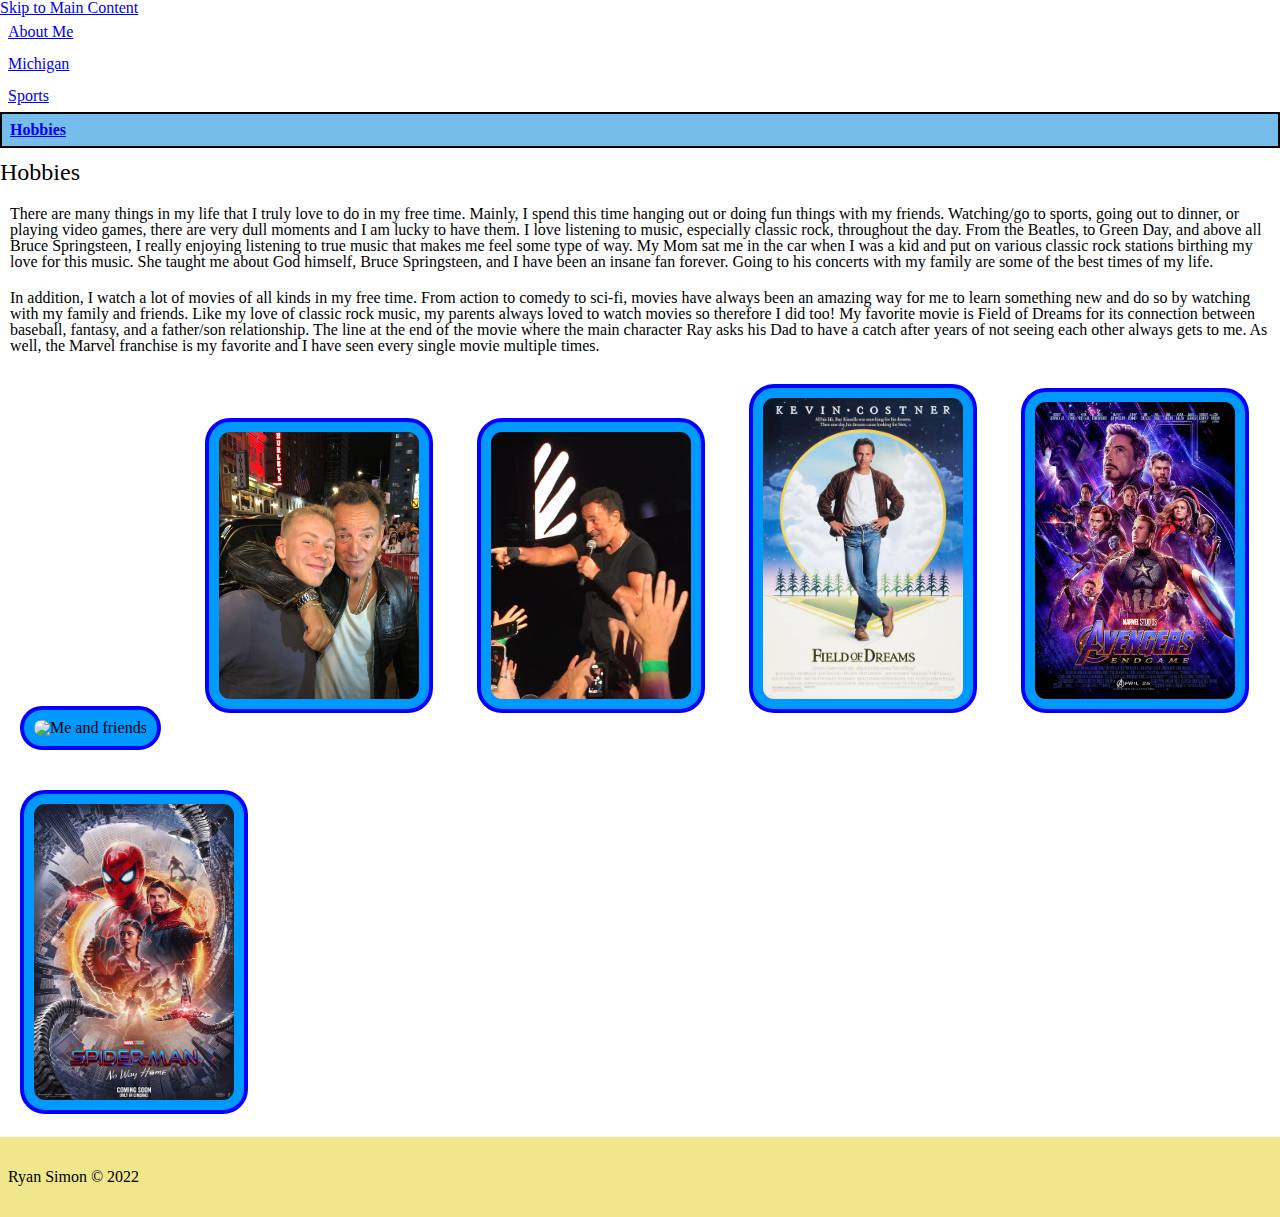
==== hobbies.html @ 8686733b "Add files via upload" ====
<!DOCTYPE html>
<html lang="en">
<head>
    <meta charset="UTF-8">
    <meta http-equiv="X-UA-Compatible" content="IE=edge">
    <meta name="viewport" content="width=device-width, initial-scale=1.0">
    <link rel="icon" href="images/favicon.png">
    <link rel="stylesheet" href="css/html5reset.css">
    <link rel="stylesheet" href="css/style.css">
    <title>Hobbies</title>
</head>
<body>
    <a class = "skip" href="#main">Skip to Main Content</a>
    <header>
        <nav>
            <ul>
                <li><a href = "index.html" >About Me</a></li>
                <li><a href = "michigan.html">Michigan</a></li>
                <li><a href = "sports.html">Sports</a></li>
                <li class="active"><a href = "hobbies.html">Hobbies</a></li>
            </ul>
        </nav>
        <h1 id='main'>Hobbies</h1>
    </header>

    <main>
        <div>
            <p>
                There are many things in my life that I truly love to do in my free time. Mainly,
                I spend this time hanging out or doing fun things with my friends. Watching/go to sports, 
                going out to dinner, or playing video games, there are very dull moments and I am lucky to have 
                them. I love listening to music, especially classic rock, throughout the day. From the Beatles,
                to Green Day, and above all Bruce Springsteen, I really enjoying listening to true music that
                makes me feel some type of way. My Mom sat me in the car when I was a kid and put on various
                classic rock stations birthing my love for this music. She taught me about  God himself, Bruce Springsteen,
                and I have been an insane fan forever. Going to his concerts with my family are some of the best times of my life.
            </p>
        </div>

        <div>
            <p>
                In addition, I watch a lot of movies of all kinds in my free time. From action to comedy to sci-fi,
                movies have always been an amazing way for me to learn something new and do so by watching with my family and 
                friends. Like my love of classic rock music, my parents always loved to watch movies so therefore I did too! My favorite 
                movie is <em>Field of Dreams</em> for its connection between baseball, fantasy, and a father/son relationship. The line
                at the end of the movie where the main character Ray asks his Dad to have a catch after years of not seeing each other always
                gets to me. As well, the Marvel franchise is my favorite and I have seen every single movie multiple times.
            </p>
        </div>

        <img src="images/friends.jpeg" alt="Me and friends">
        <img src="images/brucespringsteenandme.jpeg" alt="Me and Bruce Springsteen">
        <img src="images/brucespringsteen.JPG" alt="Favorite musical artist: Bruce Springsteen">
        <img src="images/fieldofdreams.jpg" alt="Favorite movie: Field of Dreams">
        <img src="images/avengersendgame.jpg" alt="Avengers Endgame">
        <img src="images/spidermannowayhome.jpg" alt="Spiderman No Way Home">

    </main>

    <footer>
        <p>Ryan Simon &copy; 2022</p>
    </footer>
</body>
</html>
---- css/style.css ----
h1{
    font-size: 24px;
    margin: 12px 0;
}

footer{
    background-color: khaki;
    padding: 32px 8px;
}

.active{
    background-color: rgb(119, 189, 235);
    font-weight: bold;
    border: 2px solid black; 
}

img{
    width: 200px;
    margin: 20px 20px;
    padding: 10px;
    border: 4px solid blue;
    border-radius: 25px;
    background-color: rgb(0, 153, 255);
}

img:hover{
    filter: sepia();
    border: dashed; 
 } 

video{
    width: 300px;
    border: 4px solid red;
    border-radius: 20px;
}

.page {
    background-color: yellow;
}

div {
    padding: 10px;
}

nav li{
    padding: 8px;
}
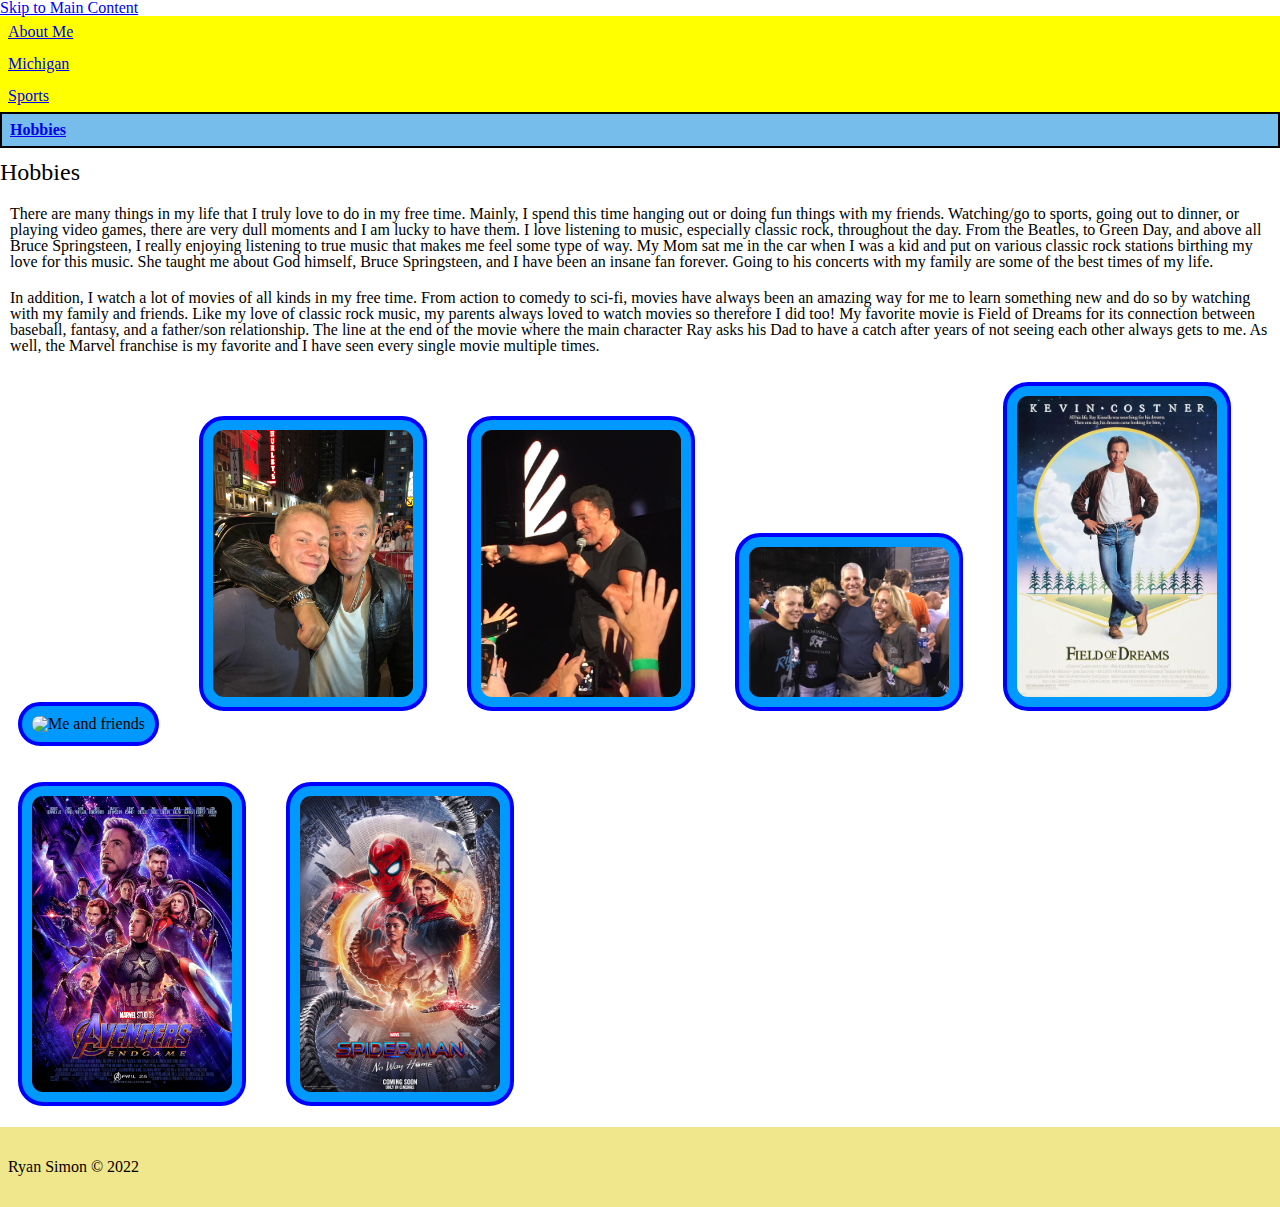
==== commit cdb09d72: "Add files via upload" ====
--- a/hobbies.html
+++ b/hobbies.html
@@ -14,9 +14,9 @@
     <header>
         <nav>
             <ul>
-                <li><a href = "index.html" >About Me</a></li>
-                <li><a href = "michigan.html">Michigan</a></li>
-                <li><a href = "sports.html">Sports</a></li>
+                <li class='page'><a href = "index.html" >About Me</a></li>
+                <li class='page'><a href = "michigan.html">Michigan</a></li>
+                <li class='page'><a href = "sports.html">Sports</a></li>
                 <li class="active"><a href = "hobbies.html">Hobbies</a></li>
             </ul>
         </nav>
@@ -51,6 +51,7 @@
         <img src="images/friends.jpeg" alt="Me and friends">
         <img src="images/brucespringsteenandme.jpeg" alt="Me and Bruce Springsteen">
         <img src="images/brucespringsteen.JPG" alt="Favorite musical artist: Bruce Springsteen">
+        <img src="images/familyatBruce.JPG" alt="My family at a Bruce Springsteen Concert">
         <img src="images/fieldofdreams.jpg" alt="Favorite movie: Field of Dreams">
         <img src="images/avengersendgame.jpg" alt="Avengers Endgame">
         <img src="images/spidermannowayhome.jpg" alt="Spiderman No Way Home">
--- a/css/style.css
+++ b/css/style.css
@@ -16,7 +16,7 @@
 
 img{
     width: 200px;
-    margin: 20px 20px;
+    margin: 18px 18px;
     padding: 10px;
     border: 4px solid blue;
     border-radius: 25px;
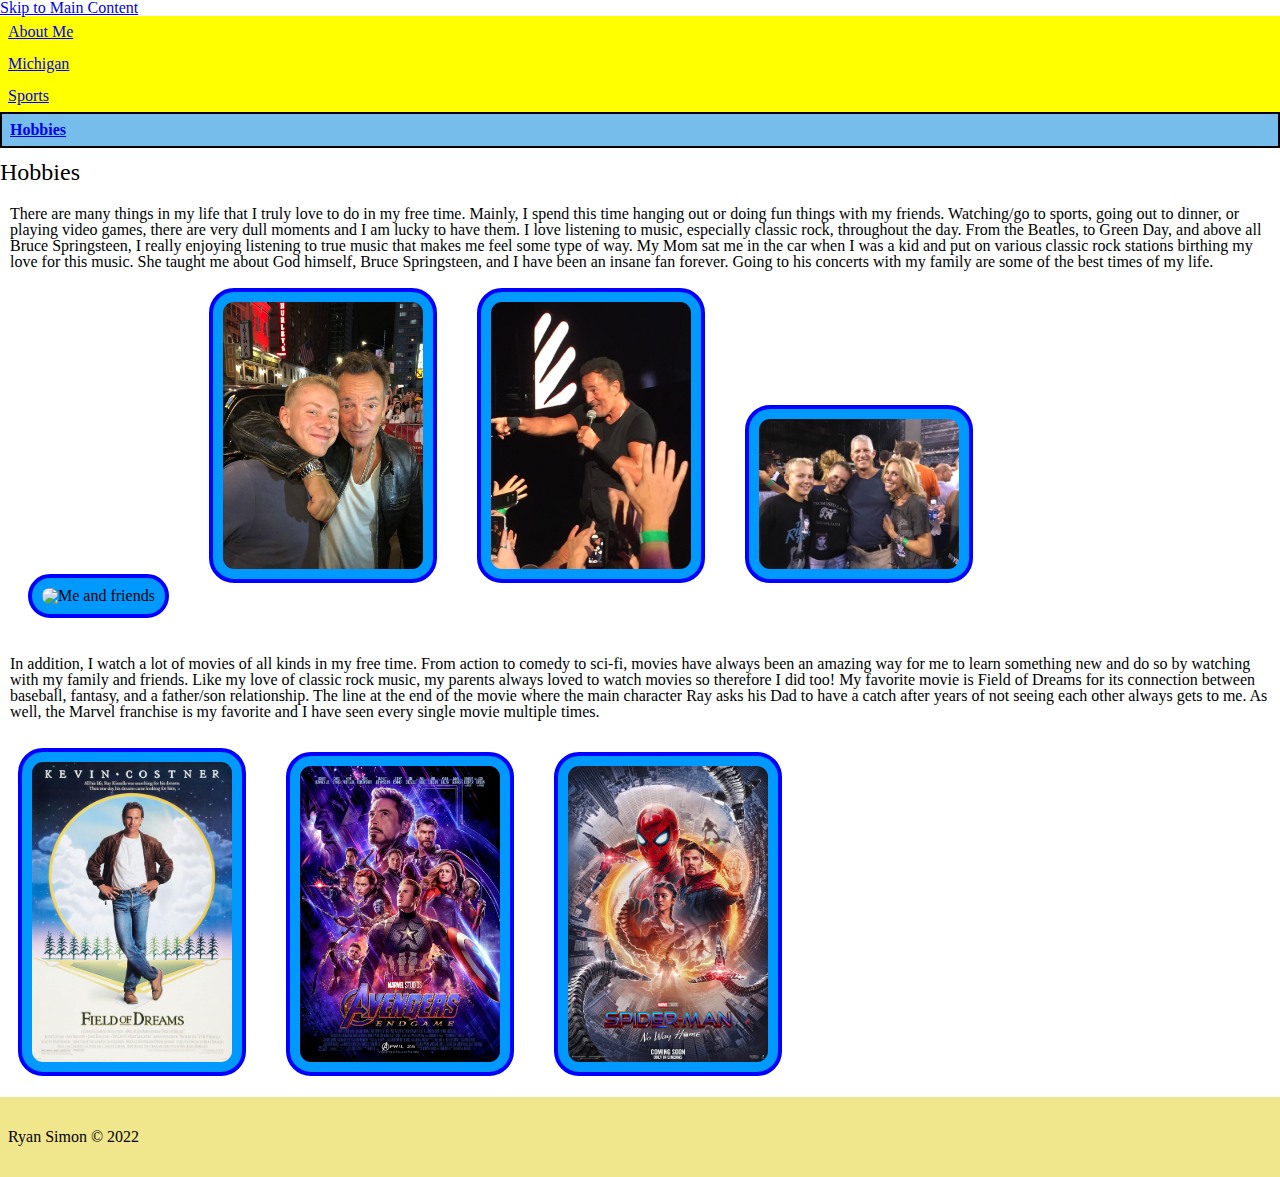
==== commit f6dd0e15: "Add files via upload" ====
--- a/hobbies.html
+++ b/hobbies.html
@@ -35,6 +35,10 @@
                 classic rock stations birthing my love for this music. She taught me about  God himself, Bruce Springsteen,
                 and I have been an insane fan forever. Going to his concerts with my family are some of the best times of my life.
             </p>
+            <img src="images/friends.jpeg" alt="Me and friends">
+            <img src="images/brucespringsteenandme.jpeg" alt="Me and Bruce Springsteen">
+            <img src="images/brucespringsteen.JPG" alt="Favorite musical artist: Bruce Springsteen">
+            <img src="images/familyatBruce.JPG" alt="My family at a Bruce Springsteen Concert">
         </div>
 
         <div>
@@ -47,11 +51,6 @@
                 gets to me. As well, the Marvel franchise is my favorite and I have seen every single movie multiple times.
             </p>
         </div>
-
-        <img src="images/friends.jpeg" alt="Me and friends">
-        <img src="images/brucespringsteenandme.jpeg" alt="Me and Bruce Springsteen">
-        <img src="images/brucespringsteen.JPG" alt="Favorite musical artist: Bruce Springsteen">
-        <img src="images/familyatBruce.JPG" alt="My family at a Bruce Springsteen Concert">
         <img src="images/fieldofdreams.jpg" alt="Favorite movie: Field of Dreams">
         <img src="images/avengersendgame.jpg" alt="Avengers Endgame">
         <img src="images/spidermannowayhome.jpg" alt="Spiderman No Way Home">
--- a/css/style.css
+++ b/css/style.css
@@ -32,6 +32,7 @@
     width: 300px;
     border: 4px solid red;
     border-radius: 20px;
+    margin: auto;
 }
 
 .page {
